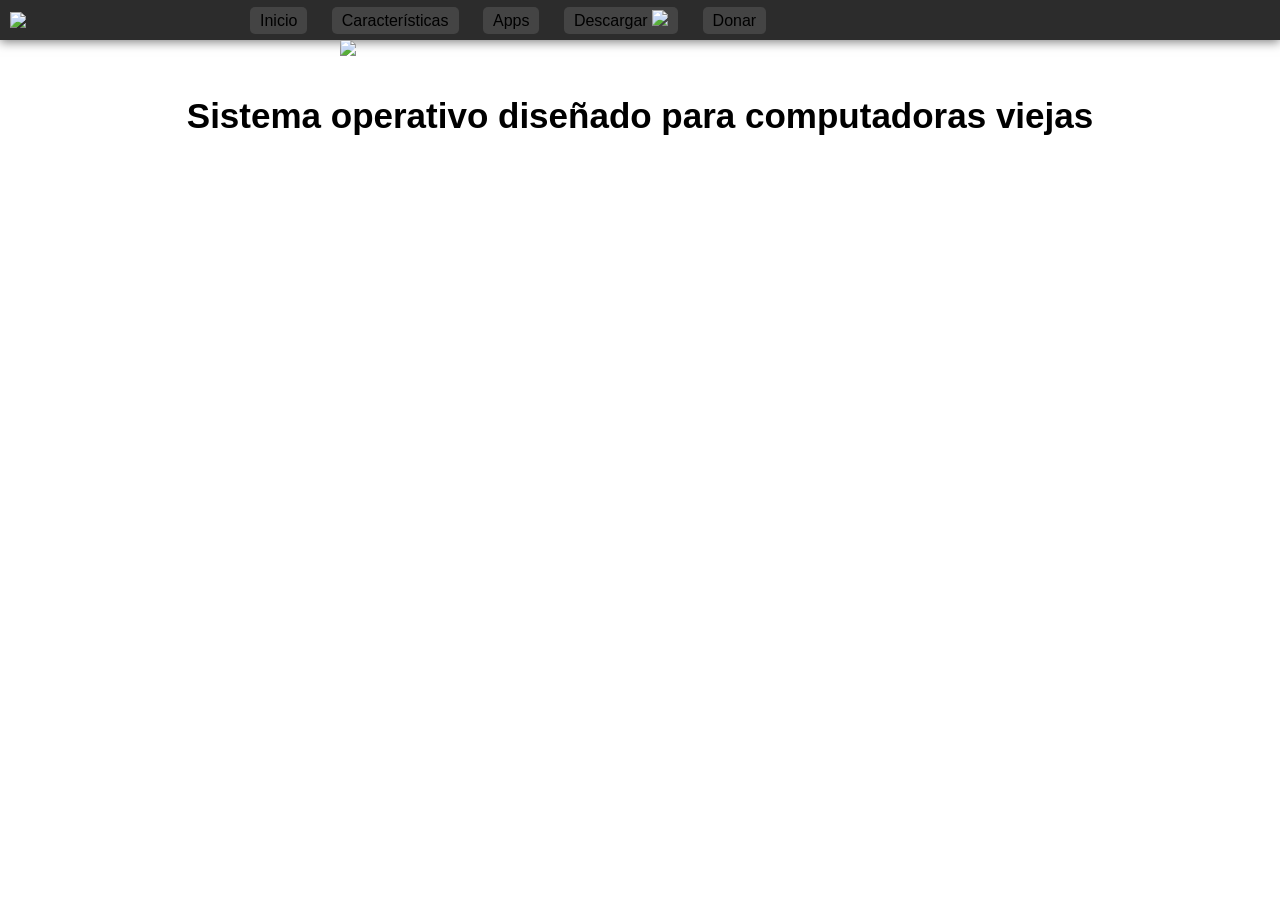
==== index.html @ 45e40774 "Add files via upload" ====
<!DOCTYPE html>
<html>
<head>
<meta charset="UTF-8">
<meta name="viewport" content="width=device-width, initial-scale=1.0">
<title>Archive OS</title>

<link rel="stylesheet" href="style.css">
<link rel="icon" href="imagenes/Logo_ArchiveOS.png"

</head>

<body>

<header class="panel">

<div class="izquierda">

<img id="logonombre" src="imagenes/ArchiveOs-logonombre.png" class="logo">

<nav class="menu">
<span>Inicio</span>
<span>Características</span>
<span>Apps</span>
<span id="descargar">Descargar <img src="imagenes/github_logo.png" class="icono"></span>
<span id="donar">Donar</span>

</nav>

</div>

</header>

<div class="contenedor">

<img src="imagenes/image1.png" class="imagen">


<h1>Sistema operativo diseñado para computadoras viejas</h1>

<script src="script.js"></script>

</div>

</body>
</html>
---- style.css ----
body{
margin:0;
}

.panel{
background:#2c2c2c;
padding:10px;
box-shadow:0px 2px 10px rgba(0,0,0,0.5);
}


/* este es el truco clave */
.izquierda{
display:flex;
align-items:center;
}

/* logo */
.logo{
width:200px;
margin-right:30px; /* espacio entre logo y menú */
}

/* imagen */
.imagen{
width:600px;
display:block;
margin:auto;
}

body{
font-family: Arial;
text-align: center;
}


/* menú */
.menu span{
margin:10px;
padding:5px 10px;
background:#444;
border-radius:5px;
cursor:pointer;
}

h1{
text-align:center;
font-weight:bold;
font-size:35px;
margin-top:40px;
}

.descargar{
display:inline-flex;
align-items:center;
gap:8px;

background:#444;
padding:5px 10px;
border-radius:5px;
color:white;
text-decoration:none;
cursor:pointer;
}

/* icono github */
.icono{
width:16px;
padding:0px;
}
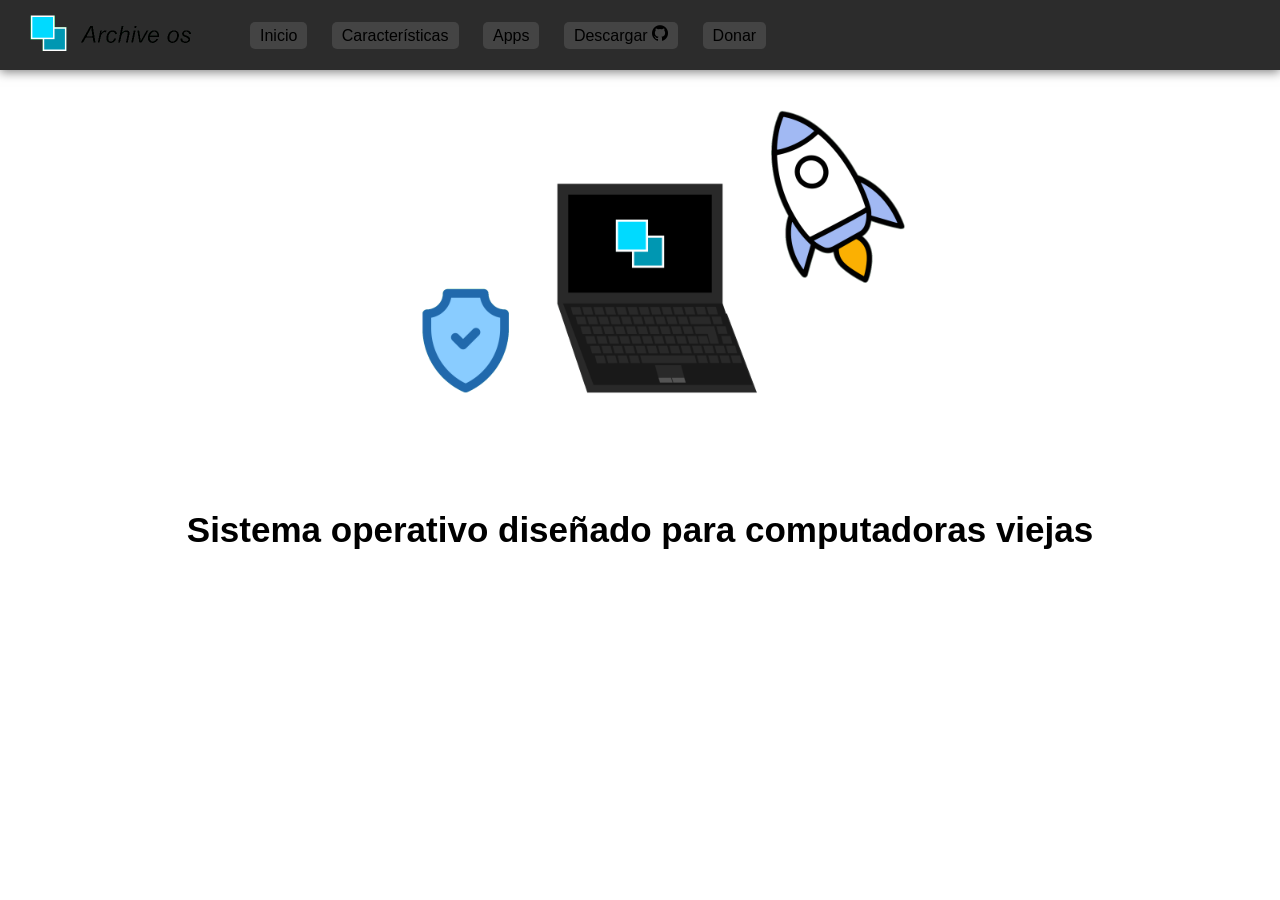
==== commit d24eb85e: "index.html" ====
--- a/index.html
+++ b/index.html
@@ -21,7 +21,7 @@
 <nav class="menu">
 <span>Inicio</span>
 <span>Características</span>
-<span>Apps</span>
+<span id="boton_apps">Apps</span>
 <span id="descargar">Descargar <img src="imagenes/github_logo.png" class="icono"></span>
 <span id="donar">Donar</span>
 
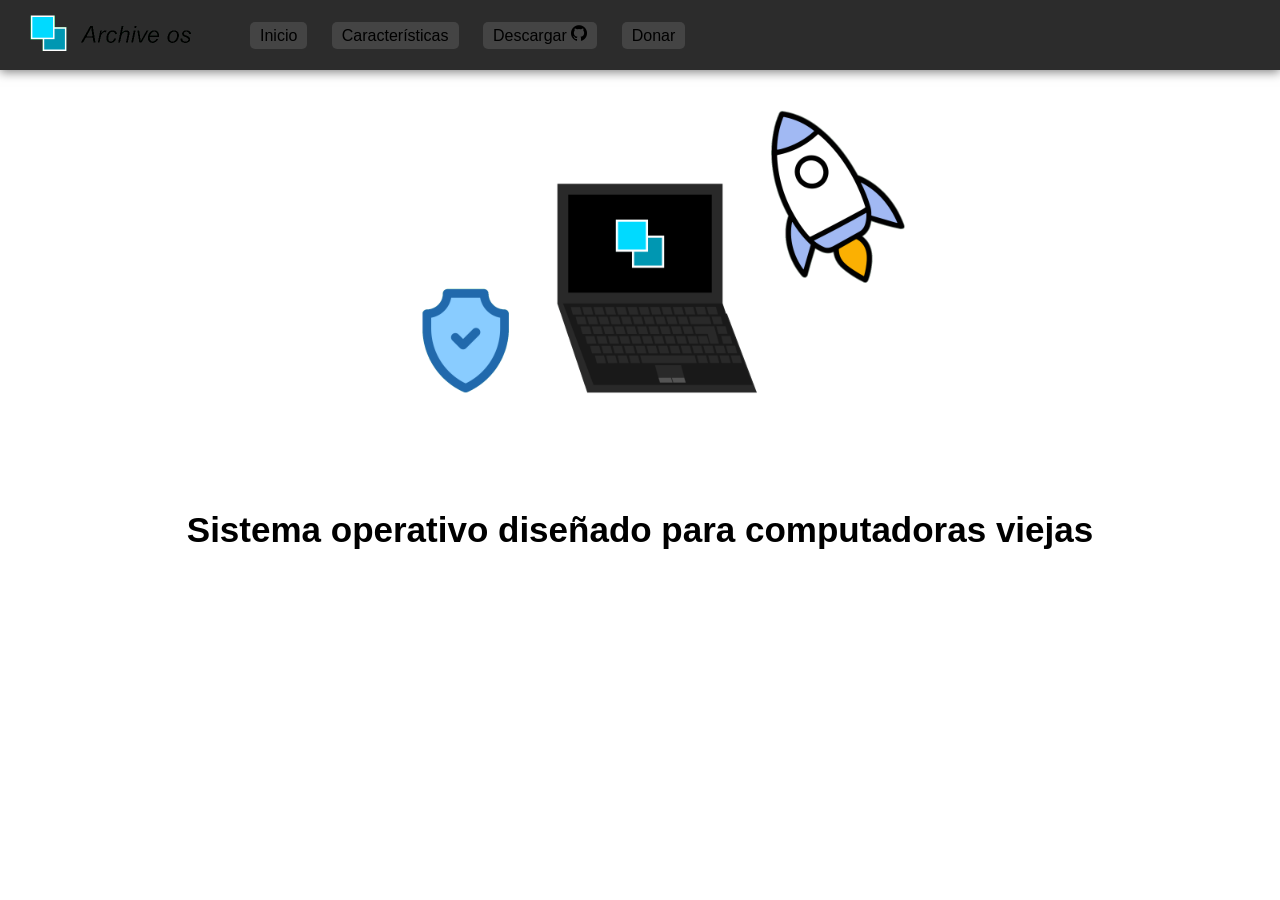
==== commit 9c7d7ef5: "index.html" ====
--- a/index.html
+++ b/index.html
@@ -21,7 +21,6 @@
 <nav class="menu">
 <span>Inicio</span>
 <span>Características</span>
-<span id="boton_apps">Apps</span>
 <span id="descargar">Descargar <img src="imagenes/github_logo.png" class="icono"></span>
 <span id="donar">Donar</span>
 
